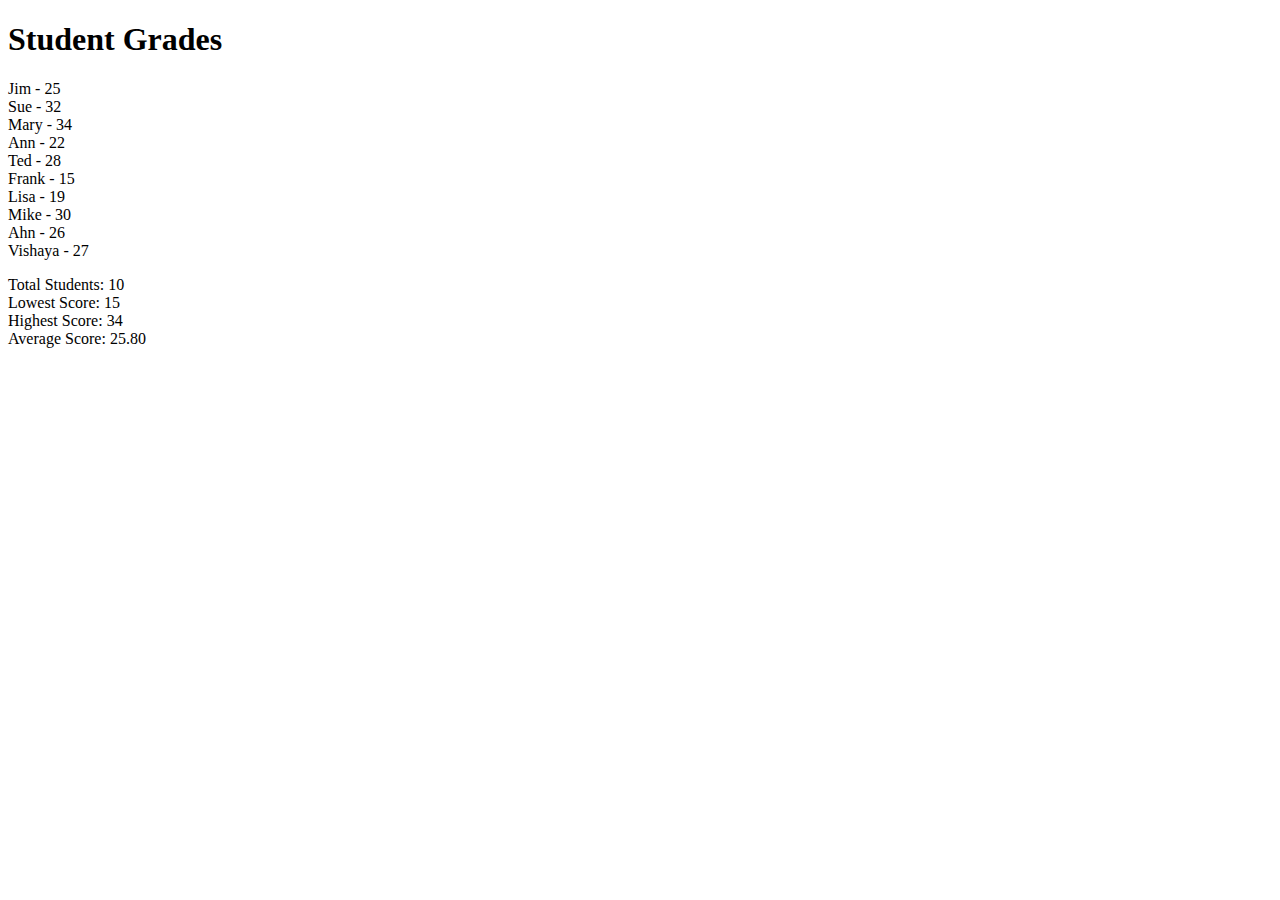
==== Week3-MakingGrades/index.html @ 369ba01d "updated changes" ====
<!DOCTYPE html>
<html>
<head>
  <title>Student Grades</title>
  <script>
    var grades = "jim|25, sue|32, mary|34, ann|22, ted|28, frank|15, lisa|19, mike|30, ahn|26, vishaya|27";
 
    var gradesArray = grades.split(", ");
 
    var output = "";
    var totalStudents = gradesArray.length;
    var lowestScore = Infinity;
    var highestScore = -Infinity;
    var sumScores = 0;
 
    for (var i = 0; i < totalStudents; i++) {
      var studentData = gradesArray[i].split("|");
      var name = studentData[0];
      var score = parseInt(studentData[1]);
 
      var capitalizedFirstName = name.charAt(0).toUpperCase() + name.slice(1);
 
      output += "<li>" + capitalizedFirstName + " - " + score + "</li>";
 
      if (score < lowestScore) {
        lowestScore = score;
      }
      if (score > highestScore) {
        highestScore = score;
      }
 
      sumScores += score;
    }
 
    var averageScore = sumScores / totalStudents;
 
    window.onload = function() {
      document.getElementById("gradesOutput").innerHTML = output;
      document.getElementById("totalStudents").innerHTML = "Total Students: " + totalStudents;
      document.getElementById("lowestScore").innerHTML = "Lowest Score: " + lowestScore;
      document.getElementById("highestScore").innerHTML = "Highest Score: " + highestScore;
      document.getElementById("averageScore").innerHTML = "Average Score: " + averageScore.toFixed(2);
    };
  </script>
</head>
<body>
  <h1>Student Grades</h1>
    <div id="gradesOutput"></div>
  <p>
    <div id="totalStudents"></div>
    <div id="lowestScore"></div>
    <div id="highestScore"></div>
    <div id="averageScore"></div>
  <p>
</body>
</html>
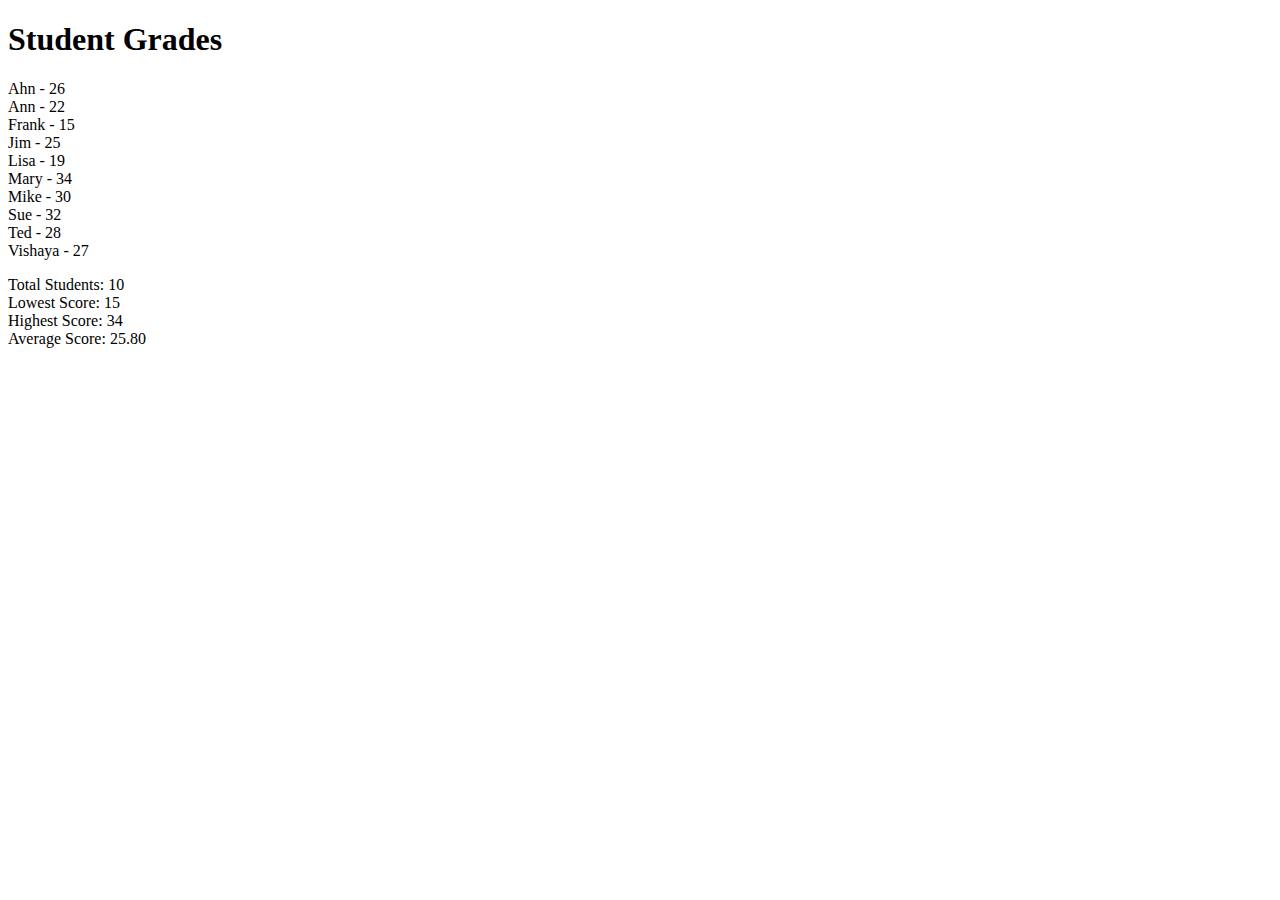
==== commit e368c063: "update changes" ====
--- a/Week3-MakingGrades/index.html
+++ b/Week3-MakingGrades/index.html
@@ -6,7 +6,19 @@
     var grades = "jim|25, sue|32, mary|34, ann|22, ted|28, frank|15, lisa|19, mike|30, ahn|26, vishaya|27";
  
     var gradesArray = grades.split(", ");
- 
+    
+    gradesArray.sort(function(a, b) {
+      var nameA = a.split("|")[0].toUpperCase();
+      var nameB = b.split("|")[0].toUpperCase();
+      if (nameA < nameB) {
+      return -1;
+      }
+      if (nameA > nameB) {
+      return 1;
+      }
+      return 0;
+    });   
+    
     var output = "";
     var totalStudents = gradesArray.length;
     var lowestScore = Infinity;
@@ -46,11 +58,13 @@
 <body>
   <h1>Student Grades</h1>
     <div id="gradesOutput"></div>
-  <p>
-    <div id="totalStudents"></div>
-    <div id="lowestScore"></div>
-    <div id="highestScore"></div>
-    <div id="averageScore"></div>
-  <p>
+  <div>
+    <p>
+      <div id="totalStudents"></div>
+      <div id="lowestScore"></div>
+      <div id="highestScore"></div>
+      <div id="averageScore"></div>
+    <p>
+  </div>
 </body>
 </html>